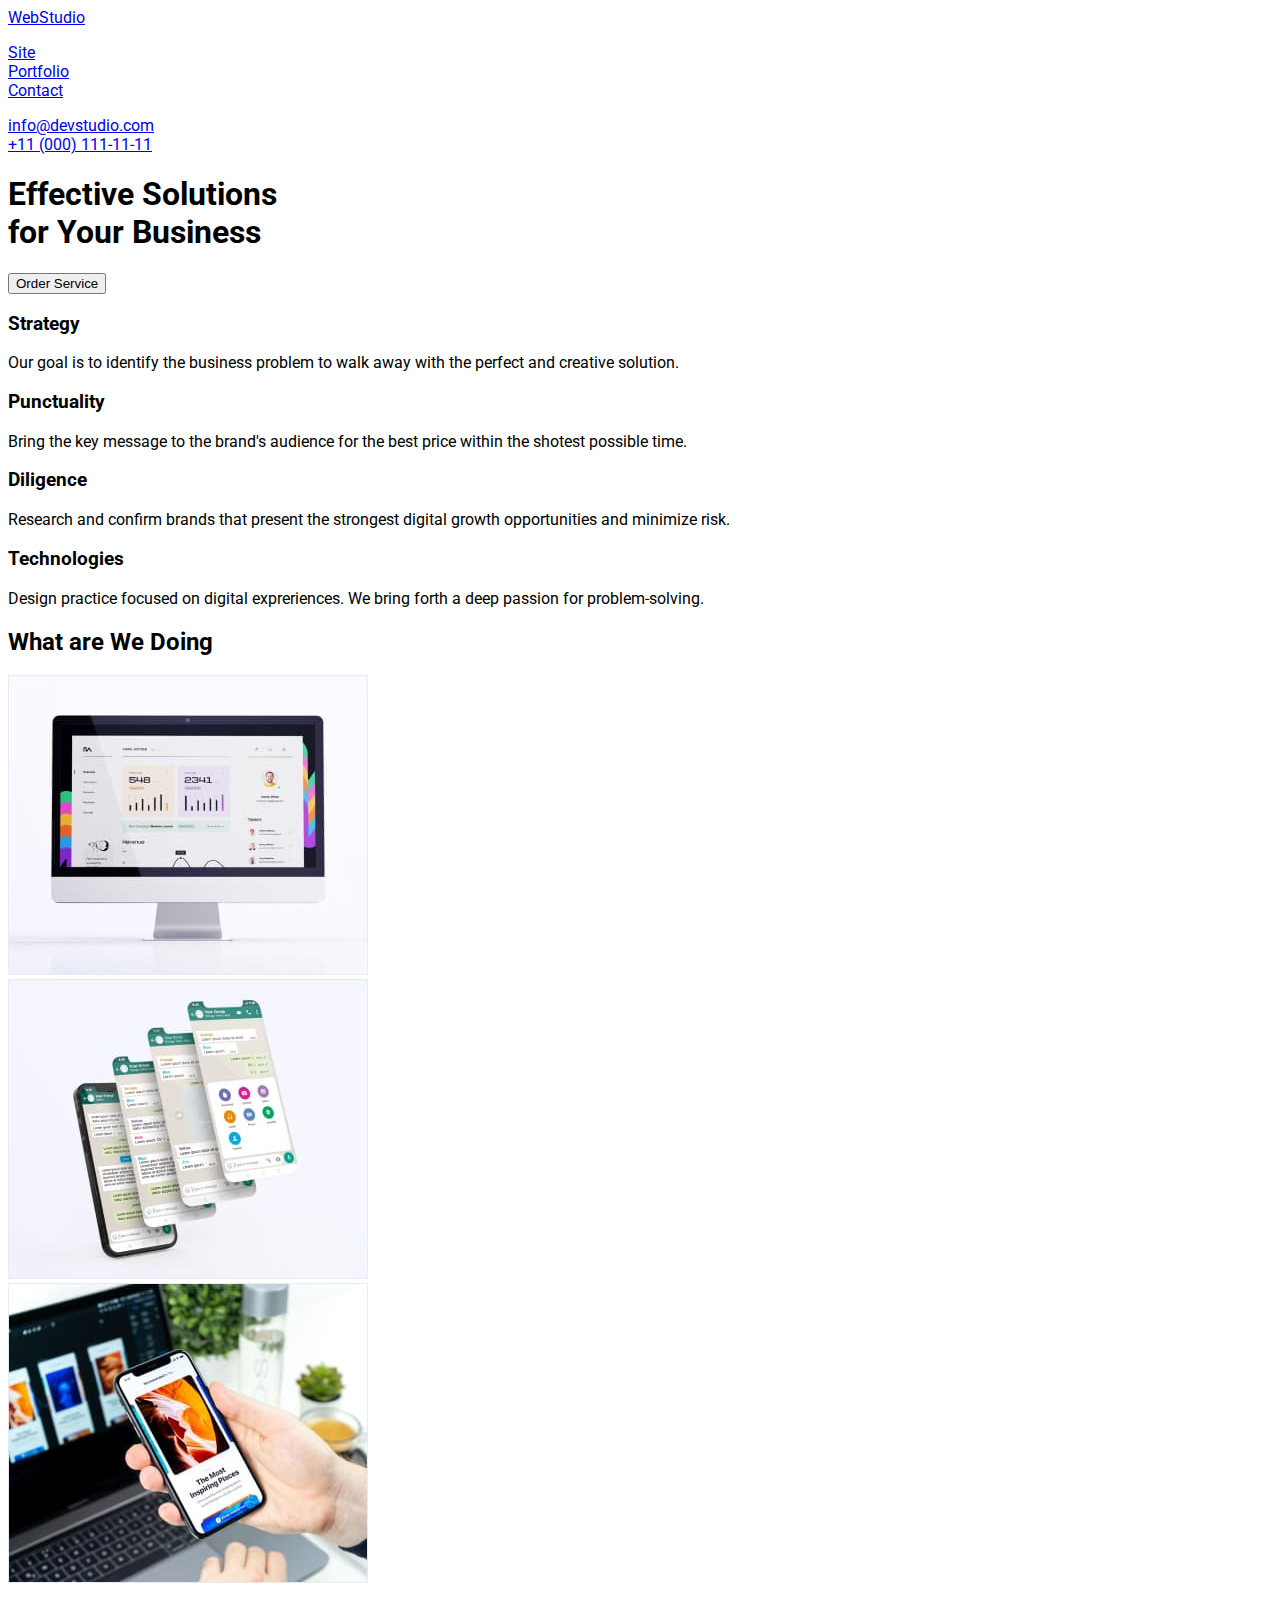
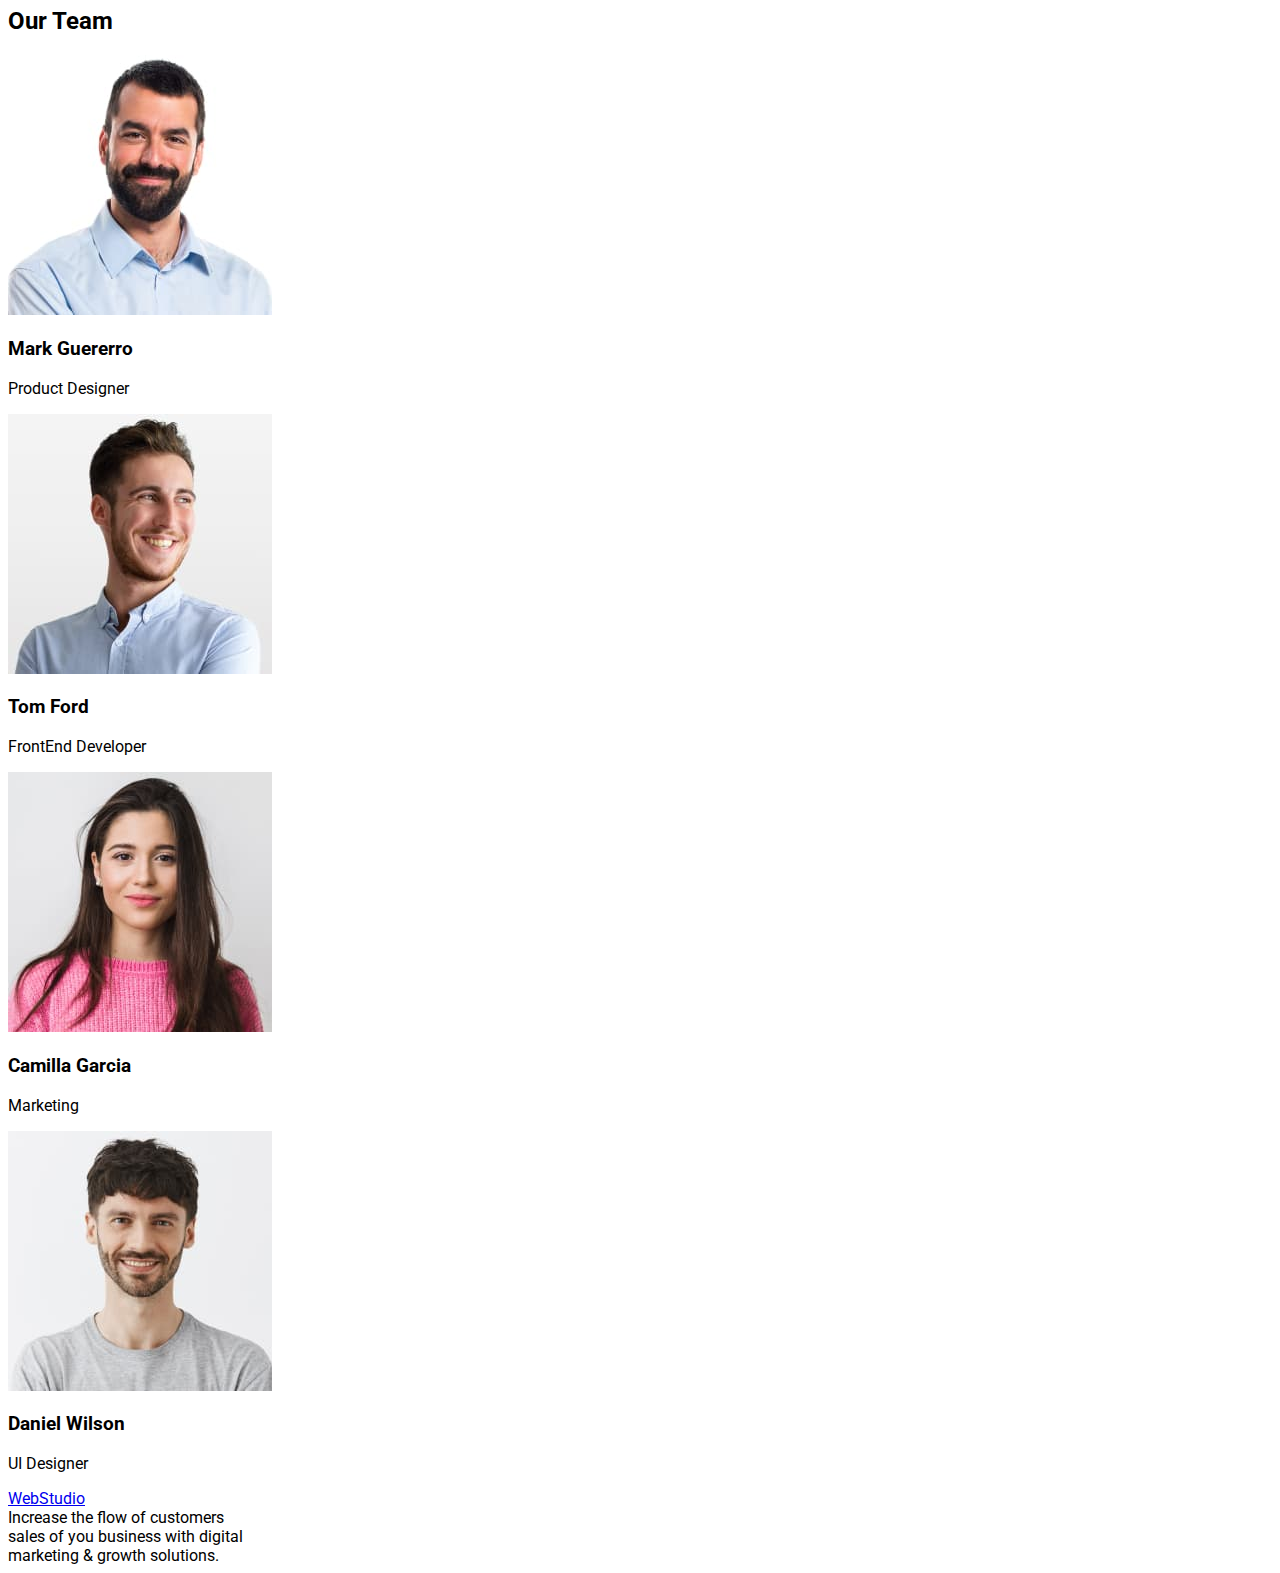
==== index.html @ 0e38221a "update index.html" ====
<!DOCTYPE html>
<html lang="en">
  <head>
    <!-- metadata-->
    <meta charset="UTF-8" />
    <meta http-equiv="X-UA-Compatible" content="IE=edge" />
    <meta name="viewport" content="width=device-width, initial-scale=1.0" />
    <!-- google fonts -->
    <link rel="preconnect" href="https://fonts.googleapis.com" />
    <link rel="preconnect" href="https://fonts.gstatic.com" crossorigin />
    <link
      href="https://fonts.googleapis.com/css2?family=Raleway:wght@800&family=Roboto:wght@400;500;700;900&display=swap"
      rel="stylesheet"
    />
    <!-- styles -->
    <link rel="stylesheet" href="./css/styles.css" />
    <!-- webpage title-->
    <title>WEBSTUDIO</title>
  </head>
  <body>
    <header class="header-elements">
      <!-- Navigation -->
      <nav class="navigation">
        <!-- site logo -->
        <a class="logo" href="/index.html"
          >Web<span class="logo studio">Studio</span>
        </a>
        <ul class="navigation-list">
          <li>
            <a href="/index.html" class="link current">Site</a>
          </li>
          <li>
            <a href="/porfolio.html" class="link">Portfolio</a>
          </li>
          <li>
            <a href="#" class="link">Contact</a>
          </li>
        </ul>
      </nav>
      <!-- Contact List-->
      <ul class="contact-list">
        <li>
          <a href="mailto:info@devstudio.com">info@devstudio.com</a>
        </li>
        <li>
          <a href="tel:+110001111111">+11 (000) 111-11-11</a>
        </li>
      </ul>
    </header>
    <main>
      <!-- Section Main -->
      <section class="section-main">
        <h1 class="main-title">
          <a class="main-text"> Effective Solutions <br />for Your Business </a>
        </h1>
        <button class="buttion-section-main-title" type="button">
          Order Service
        </button>
      </section>
      <!-- Section Features -->
      <section class="section-features">
        <ul class="features-list">
          <li>
            <h3 class="features-title">Strategy</h3>
            <p class="features-text">
              Our goal is to identify the business problem to walk away with the
              perfect and creative solution.
            </p>
          </li>
          <li>
            <h3 class="features-title">Punctuality</h3>
            <p class="features-text">
              Bring the key message to the brand's audience for the best price
              within the shotest possible time.
            </p>
          </li>
          <li>
            <h3 class="features-title">Diligence</h3>
            <p class="features-text">
              Research and confirm brands that present the strongest digital
              growth opportunities and minimize risk.
            </p>
          </li>
          <li>
            <h3 class="features-title">Technologies</h3>
            <p class="features-text">
              Design practice focused on digital expreriences. We bring forth a
              deep passion for problem-solving.
            </p>
          </li>
        </ul>
      </section>
      <!-- Section Gallery -->
      <section class="section-gallery">
        <h2 class="gallery-title">What are We Doing</h2>
        <ul class="gallery-list">
          <li class="gallery-item">
            <img
              class="gallery-image"
              src="./images/img1.jpg"
              alt="desktop monitor with graphs and images"
              width="360"
              height="300"
            />
          </li>
          <li class="gallery-item">
            <img
              class="gallery-image"
              src="./images/img2.jpg"
              alt="mobile screen with different screen display"
              width="360"
              height="300"
            />
          </li>
          <li class="gallery-item">
            <img
              class="gallery-image"
              src="./images/img3.jpg"
              alt="viewing mobile phone wih laptop on background"
              width="360"
              height="300"
            />
          </li>
        </ul>
      </section>
      <!-- Section Team -->
      <section class="section-team">
        <h2 class="team-title">Our Team</h2>
        <ul class="team-list">
          <li class="team-item">
            <img
              class="team-image"
              src="./images/team_members/product-designer.jpg"
              alt="Photo of Product Designer"
              width="264"
              height="260"
            />
            <h3 class="team-name">Mark Guererro</h3>
            <p class="team-title">Product Designer</p>
          </li>
          <li class="team-item">
            <img
              src="./images/team_members/frontend-developer.jpg"
              alt="Photo of Frontend Developer"
              width="264"
              height="260"
            />
            <h3 class="team-name">Tom Ford</h3>
            <p class="team-title">FrontEnd Developer</p>
          </li>
          <li class="team-item">
            <img
              src="./images/team_members/marketing.jpg"
              alt="Photo of Marketing"
              width="264"
              height="260"
            />
            <h3 class="team-name">Camilla Garcia</h3>
            <p class="team-title">Marketing</p>
          </li>
          <li class="team-item">
            <img
              src="./images/team_members/ui-designer.jpg"
              alt="Photo of UI Designer"
              width="264"
              height="260"
            />
            <h3 class="team-name">Daniel Wilson</h3>
            <p class="team-title">UI Designer</p>
          </li>
        </ul>
      </section>
    </main>
    <footer class="main-footer">
      <!-- site logo -->
      <a class="main-nav-logo-link" href="./index.html">
        <span class="web-color">Web</span>Studio
      </a>
      <!-- Section Footer Message -->
      <section class="section-footer">
        <a class="footer-text">
          Increase the flow of customers <br />
          sales of you business with digital <br />
          marketing & growth solutions.
        </a>
      </section>
    </footer>
  </body>
</html>
---- css/styles.css ----
body {
  font-family: "Raleway", sans-serif;
  font-family: "Roboto", sans-serif;
}

.navigation-list,
.contact-list,
.features-list,
.gallery-list,
.team-list {
  margin-left: 0;
  padding-left: 0;
  list-style: none;
}
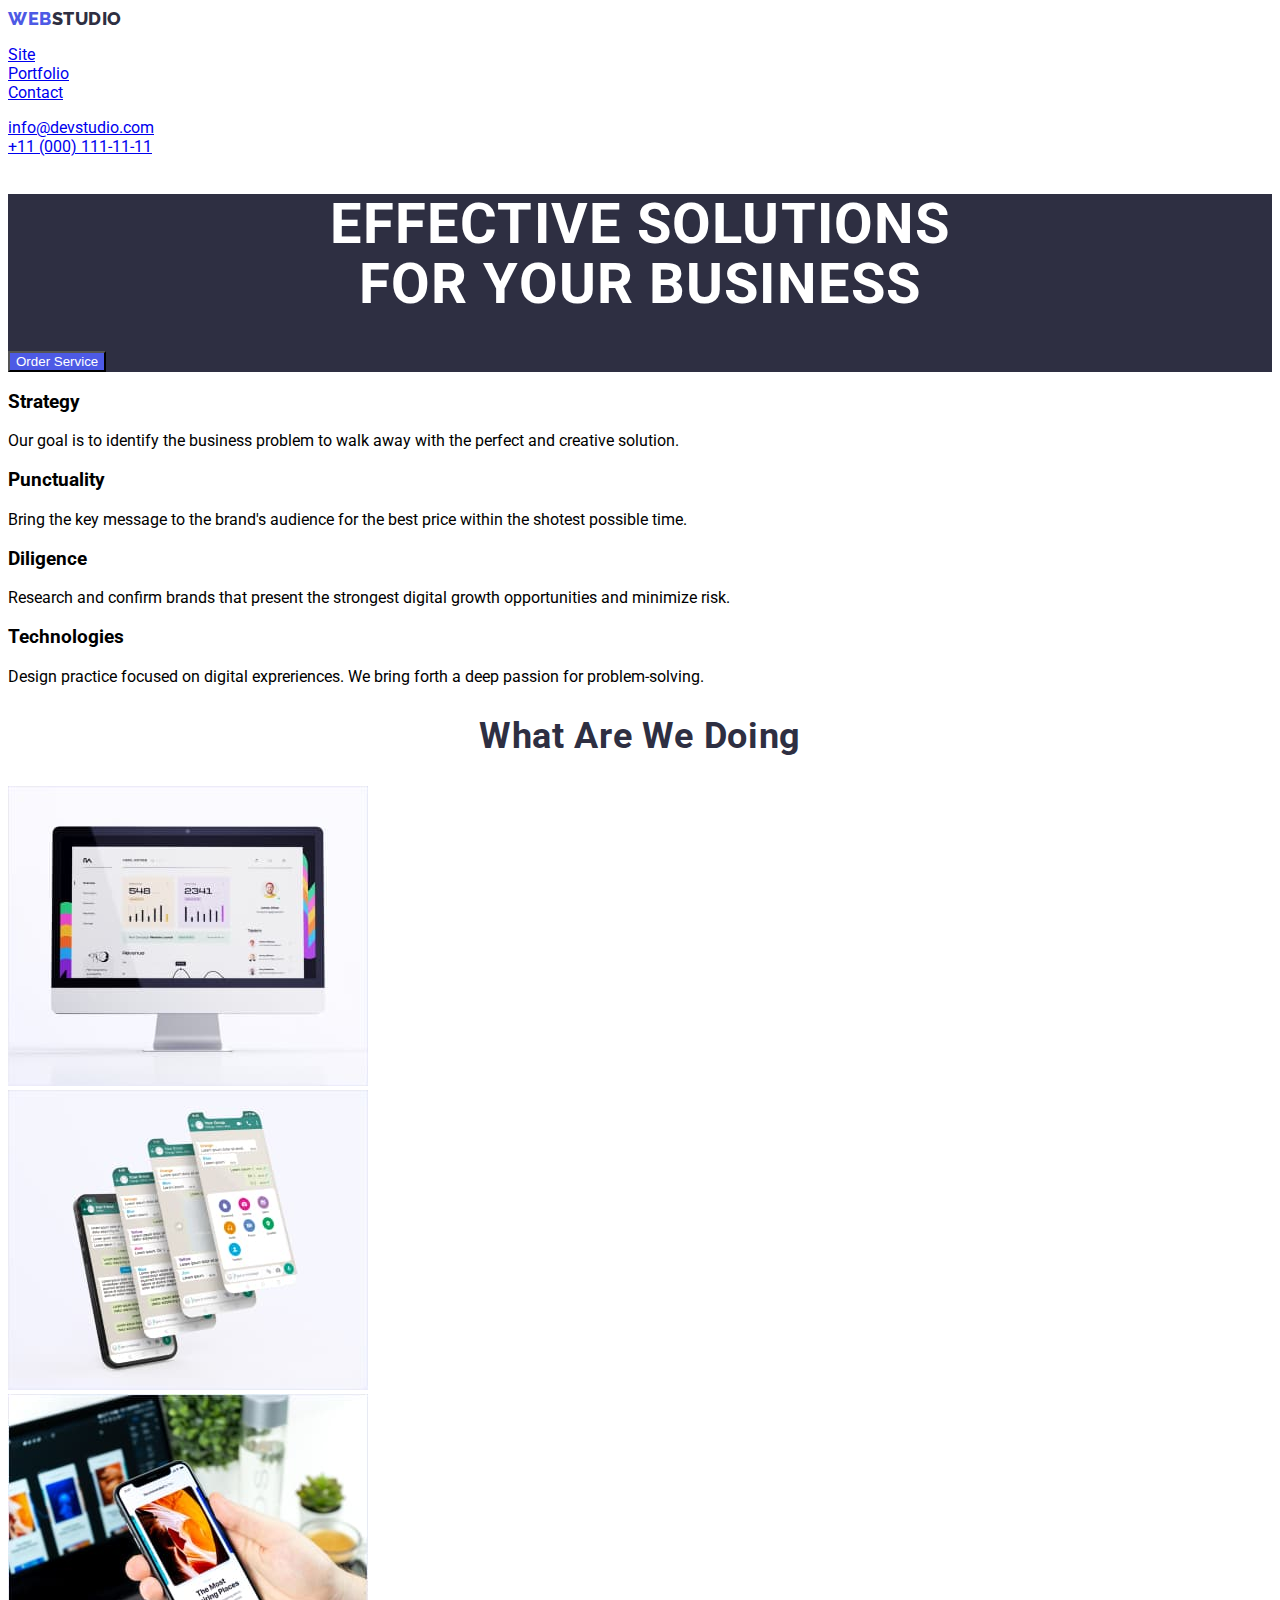
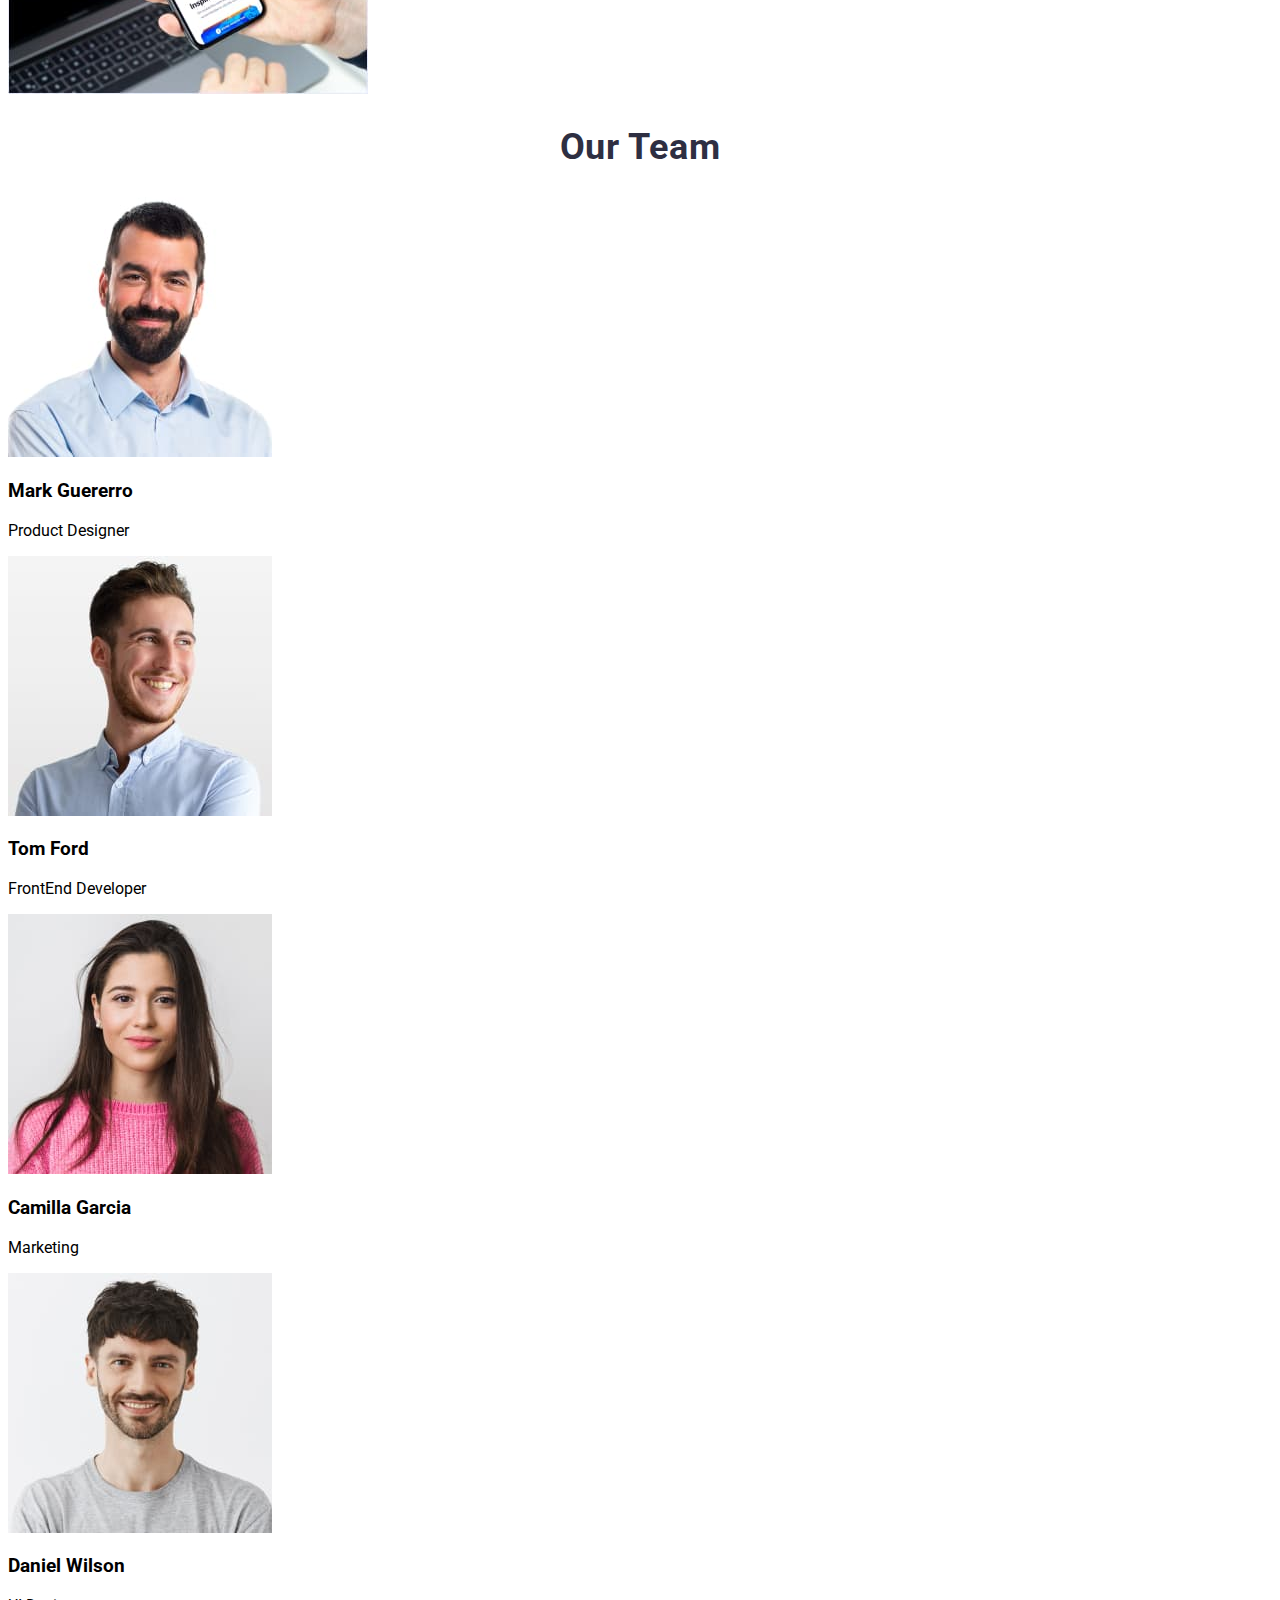
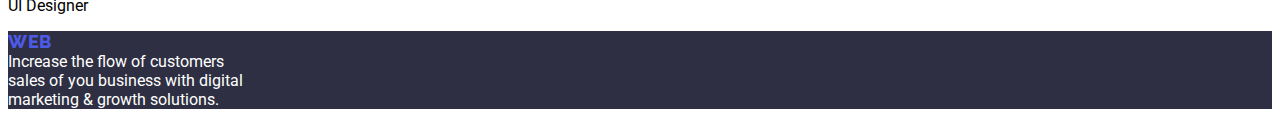
==== commit 523d47c9: "Update CSS/Index" ====
--- a/index.html
+++ b/index.html
@@ -22,9 +22,7 @@
       <!-- Navigation -->
       <nav class="navigation">
         <!-- site logo -->
-        <a class="logo" href="/index.html"
-          >Web<span class="logo studio">Studio</span>
-        </a>
+        <a class="logo">Web<span id="studio">Studio</span> </a>
         <ul class="navigation-list">
           <li>
             <a href="/index.html" class="link current">Site</a>
@@ -53,9 +51,7 @@
         <h1 class="main-title">
           <a class="main-text"> Effective Solutions <br />for Your Business </a>
         </h1>
-        <button class="buttion-section-main-title" type="button">
-          Order Service
-        </button>
+        <button class="button-main" type="button">Order Service</button>
       </section>
       <!-- Section Features -->
       <section class="section-features">
@@ -173,9 +169,7 @@
     </main>
     <footer class="main-footer">
       <!-- site logo -->
-      <a class="main-nav-logo-link" href="./index.html">
-        <span class="web-color">Web</span>Studio
-      </a>
+      <a class="logo">Web<span id="studio">Studio</span> </a>
       <!-- Section Footer Message -->
       <section class="section-footer">
         <a class="footer-text">
--- a/css/styles.css
+++ b/css/styles.css
@@ -1,3 +1,11 @@
+:root {
+  --NAVY-BLUE: #2e2f42;
+  --WHITE: #fff;
+  --CORNFLOWER: #e7e9fc;
+  --IRIS: #4d5ae5;
+  --dark-bg: var(--NAVY-BLUE);
+}
+
 body {
   font-family: "Raleway", sans-serif;
   font-family: "Roboto", sans-serif;
@@ -12,3 +20,59 @@
   padding-left: 0;
   list-style: none;
 }
+
+.logo {
+  color: var(--IRIS);
+  font-family: Raleway;
+  font-size: 18px;
+  font-style: normal;
+  font-weight: 800;
+  line-height: 21px; /* 116.667% */
+  letter-spacing: 0.54px;
+  text-transform: uppercase;
+}
+
+#studio {
+  color: var(--NAVY-BLUE);
+}
+
+.section-main {
+  background-color: var(--dark-bg);
+  color: var(--WHITE);
+  text-transform: uppercase;
+}
+
+.main-title {
+  text-align: center;
+  font-family: Roboto;
+  font-size: 56px;
+  font-style: normal;
+  font-weight: 700;
+  line-height: 60px;
+  letter-spacing: 1.12px;
+}
+
+.button-main {
+  background-color: var(--IRIS);
+  color: var(--WHITE);
+}
+
+h2 {
+  color: var(--NAVY-BLUE, #2e2f42);
+  text-align: center;
+
+  font-family: Roboto;
+  font-size: 36px;
+  font-style: normal;
+  font-weight: 700;
+  line-height: 40px; /* 111.111% */
+  letter-spacing: 0.72px;
+  text-transform: capitalize;
+}
+
+.main-footer {
+  background-color: var(--NAVY-BLUE);
+}
+.section-footer a {
+  color: var(--WHITE);
+}
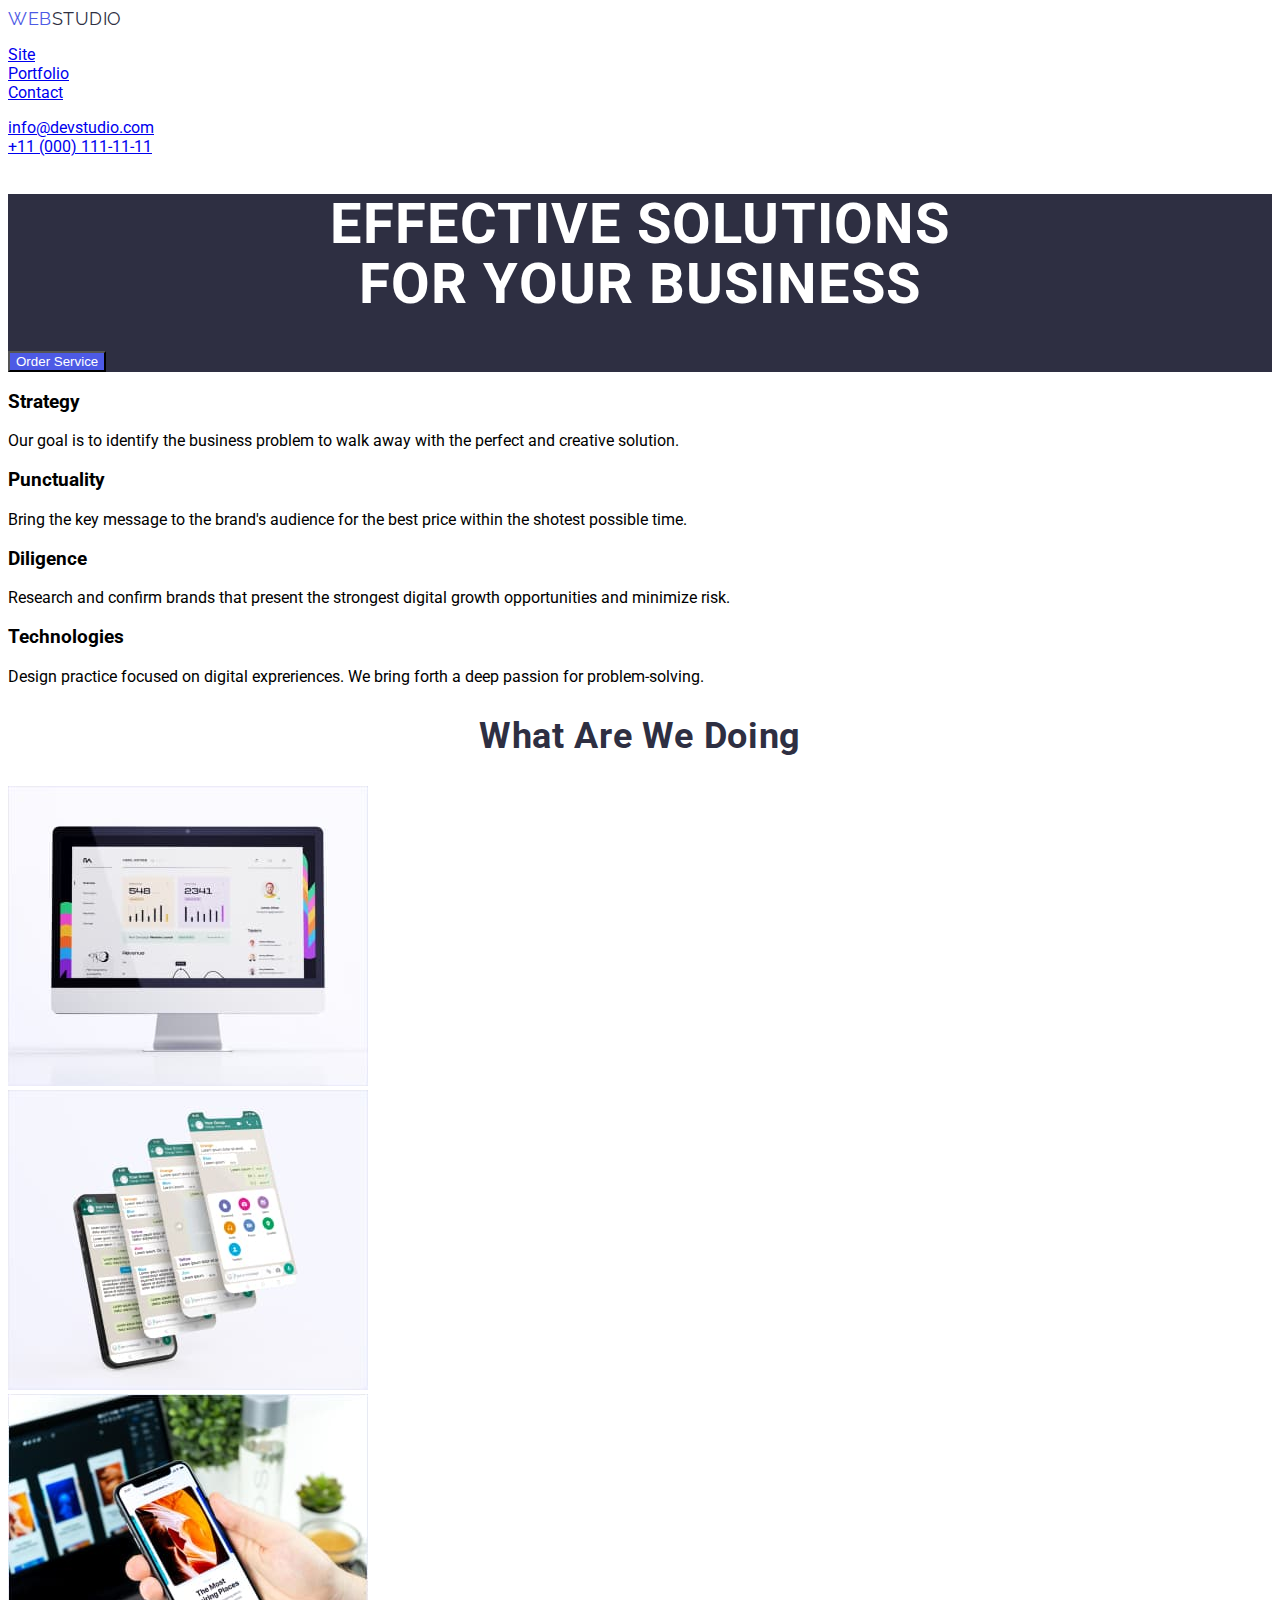
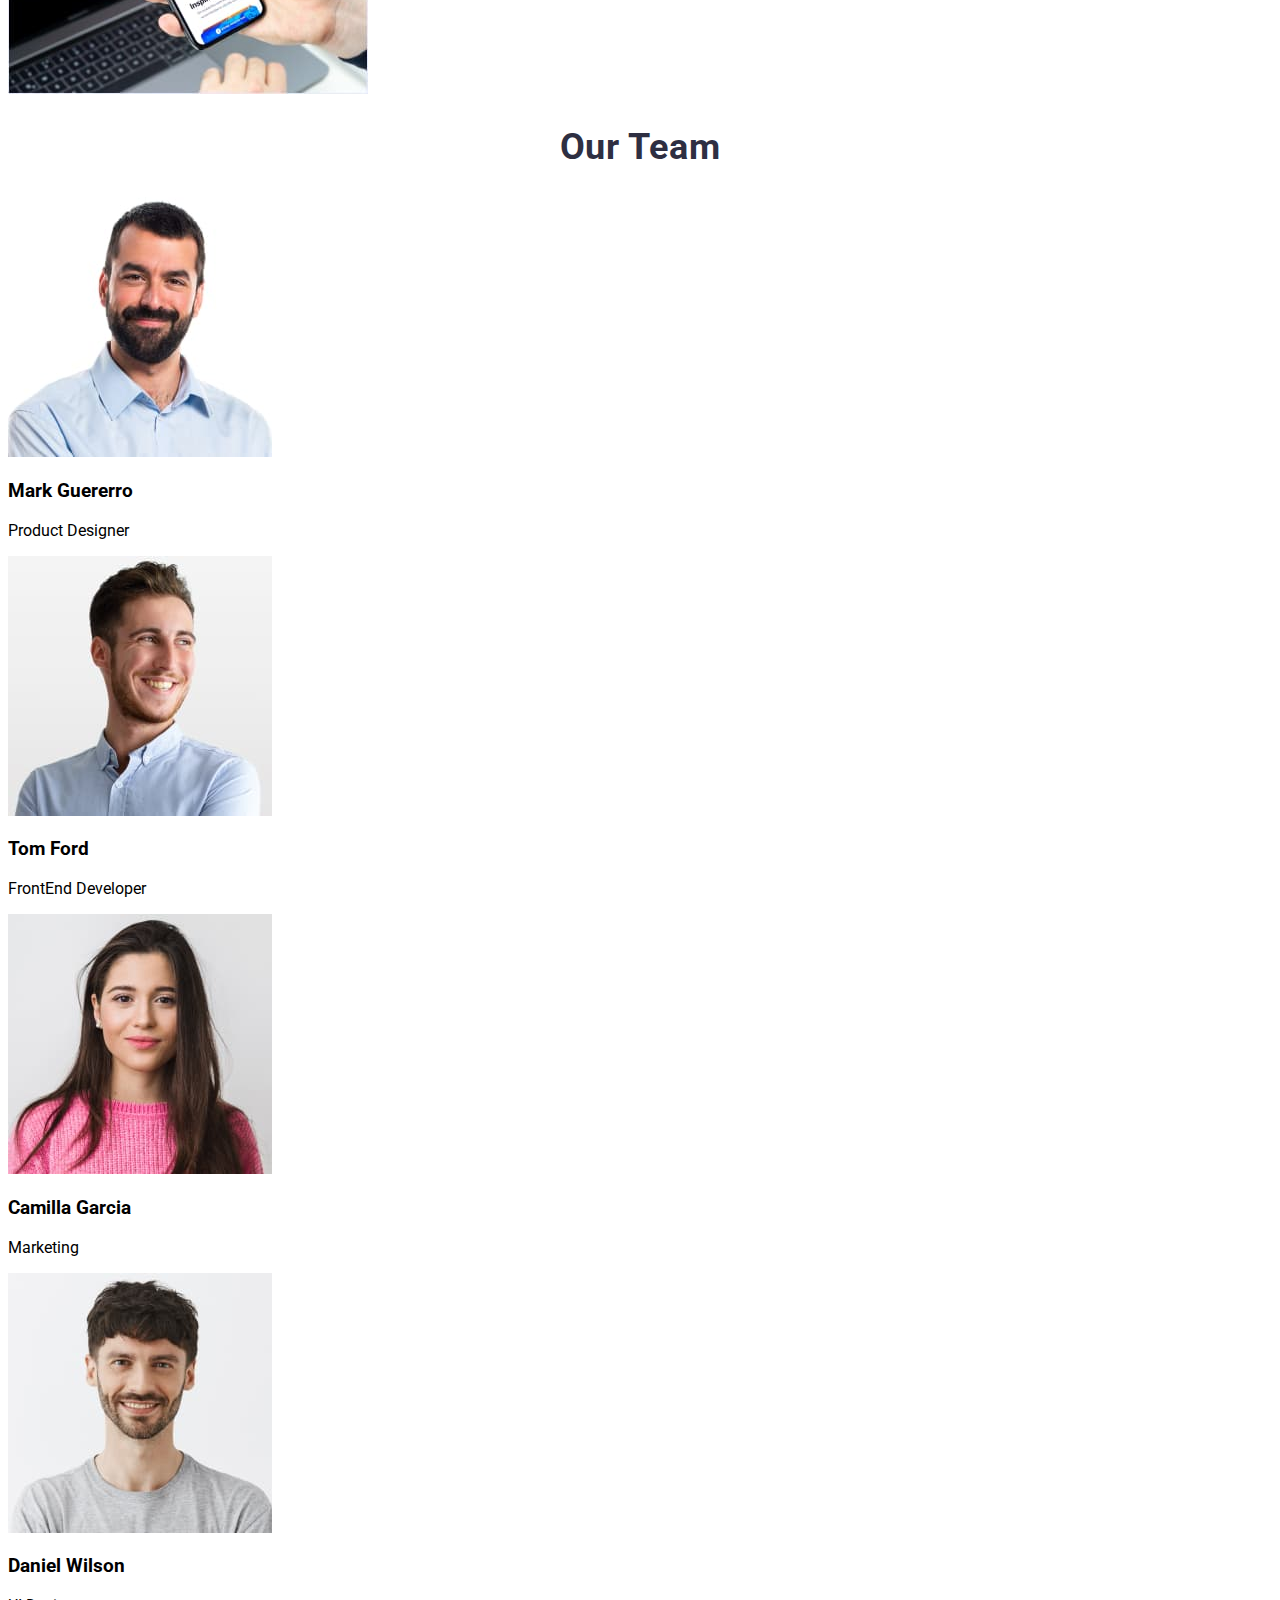
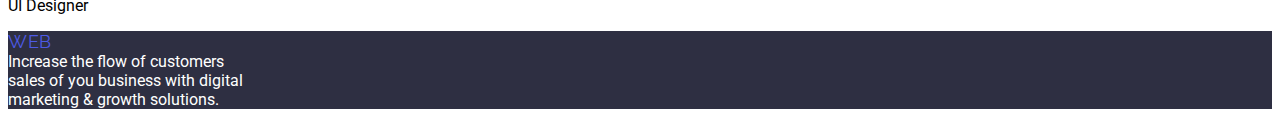
==== commit 96b8e22d: "update files" ====
--- a/index.html
+++ b/index.html
@@ -22,13 +22,15 @@
       <!-- Navigation -->
       <nav class="navigation">
         <!-- site logo -->
-        <a class="logo">Web<span id="studio">Studio</span> </a>
+        <a class="logo" href="./index.html"
+          >Web<span id="studio">Studio</span>
+        </a>
         <ul class="navigation-list">
           <li>
-            <a href="/index.html" class="link current">Site</a>
+            <a href="./index.html" class="link current">Site</a>
           </li>
           <li>
-            <a href="/porfolio.html" class="link">Portfolio</a>
+            <a href="./porfolio.html" class="link">Portfolio</a>
           </li>
           <li>
             <a href="#" class="link">Contact</a>
@@ -132,7 +134,7 @@
               height="260"
             />
             <h3 class="team-name">Mark Guererro</h3>
-            <p class="team-title">Product Designer</p>
+            <p class="team-designation">Product Designer</p>
           </li>
           <li class="team-item">
             <img
@@ -142,7 +144,7 @@
               height="260"
             />
             <h3 class="team-name">Tom Ford</h3>
-            <p class="team-title">FrontEnd Developer</p>
+            <p class="team-designation">FrontEnd Developer</p>
           </li>
           <li class="team-item">
             <img
@@ -152,7 +154,7 @@
               height="260"
             />
             <h3 class="team-name">Camilla Garcia</h3>
-            <p class="team-title">Marketing</p>
+            <p class="team-designation">Marketing</p>
           </li>
           <li class="team-item">
             <img
@@ -162,14 +164,16 @@
               height="260"
             />
             <h3 class="team-name">Daniel Wilson</h3>
-            <p class="team-title">UI Designer</p>
+            <p class="team-designation">UI Designer</p>
           </li>
         </ul>
       </section>
     </main>
     <footer class="main-footer">
       <!-- site logo -->
-      <a class="logo">Web<span id="studio">Studio</span> </a>
+      <a class="logo" href="./index.html"
+        >Web<span id="studio">Studio</span>
+      </a>
       <!-- Section Footer Message -->
       <section class="section-footer">
         <a class="footer-text">
--- a/css/styles.css
+++ b/css/styles.css
@@ -25,11 +25,10 @@
   color: var(--IRIS);
   font-family: Raleway;
   font-size: 18px;
-  font-style: normal;
-  font-weight: 800;
-  line-height: 21px; /* 116.667% */
   letter-spacing: 0.54px;
   text-transform: uppercase;
+  cursor: pointer;
+  text-decoration: none;
 }
 
 #studio {
@@ -46,8 +45,6 @@
   text-align: center;
   font-family: Roboto;
   font-size: 56px;
-  font-style: normal;
-  font-weight: 700;
   line-height: 60px;
   letter-spacing: 1.12px;
 }
@@ -57,17 +54,23 @@
   color: var(--WHITE);
 }
 
-h2 {
+.gallery-title,
+.team-title {
   color: var(--NAVY-BLUE, #2e2f42);
   text-align: center;
 
   font-family: Roboto;
   font-size: 36px;
   font-style: normal;
-  font-weight: 700;
   line-height: 40px; /* 111.111% */
   letter-spacing: 0.72px;
   text-transform: capitalize;
+}
+
+.project-image {
+  width: 360px;
+  height: 300px;
+  flex-shrink: 0;
 }
 
 .main-footer {
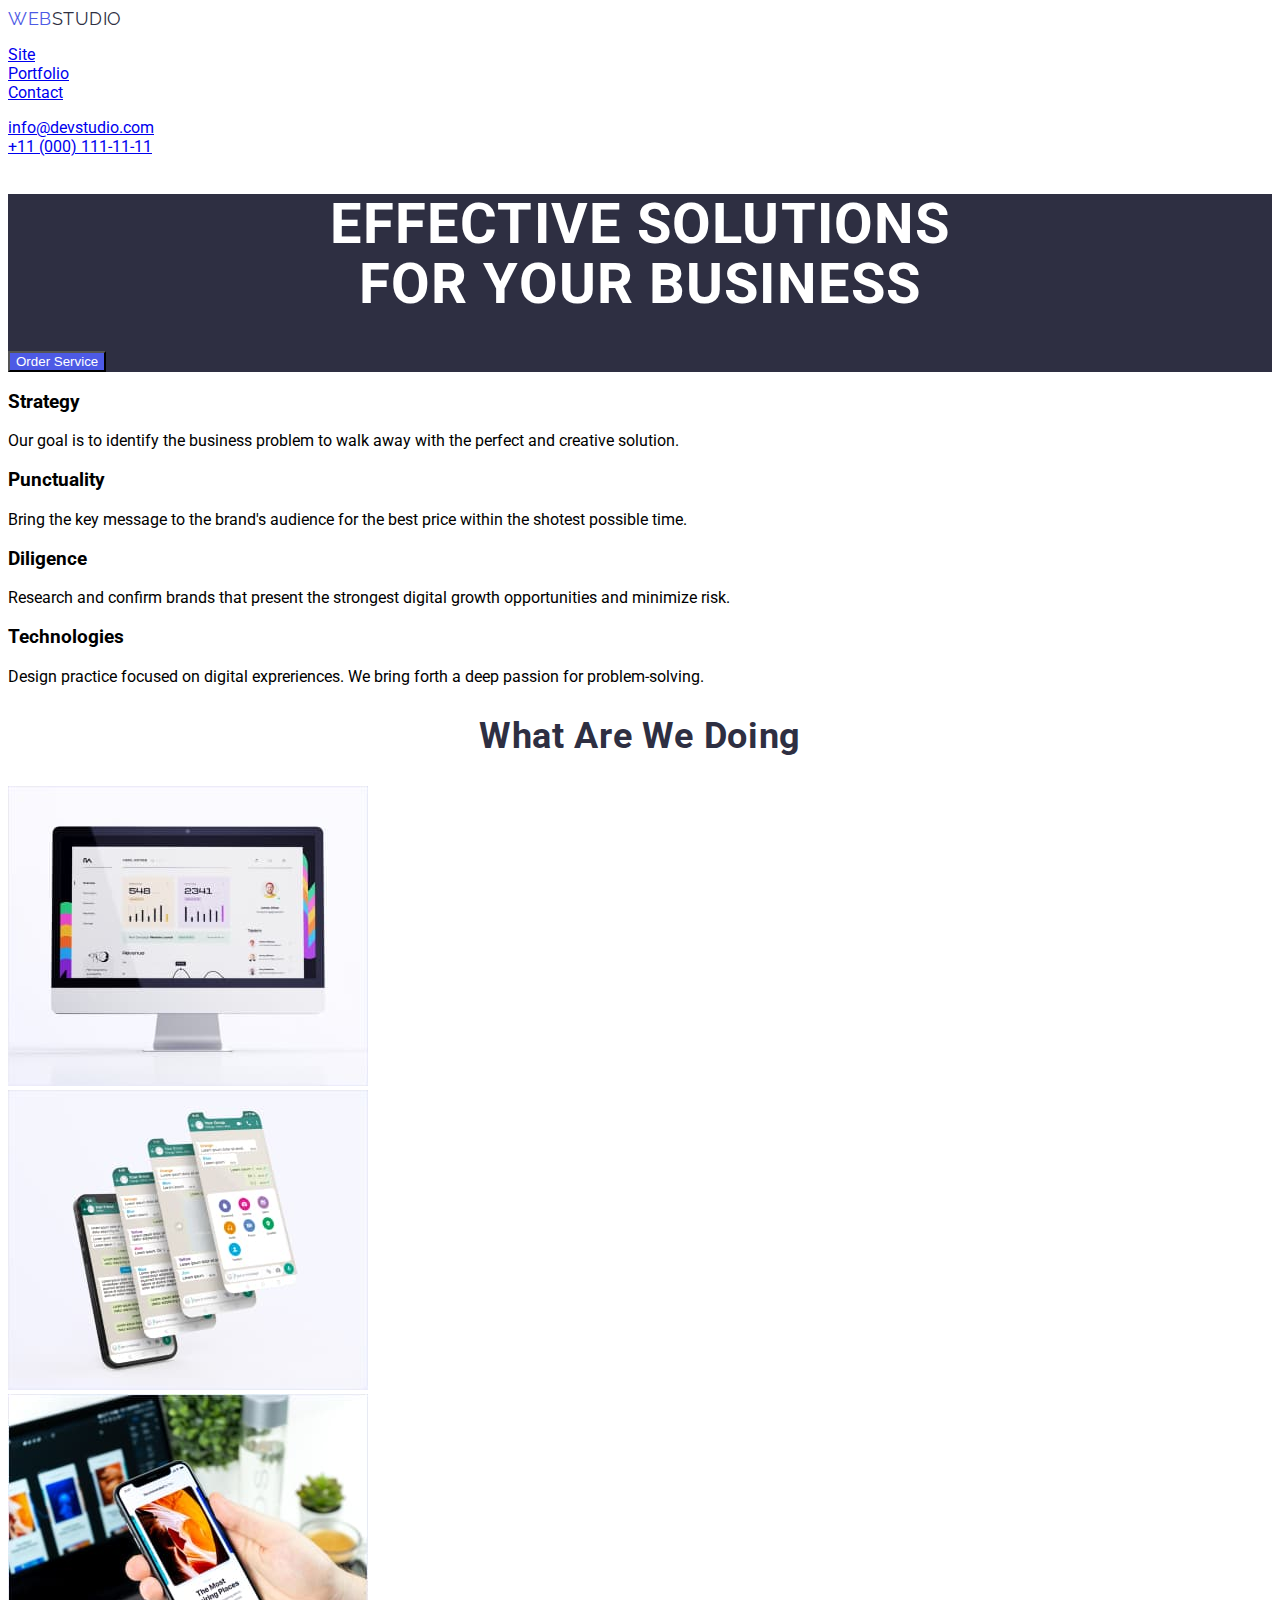
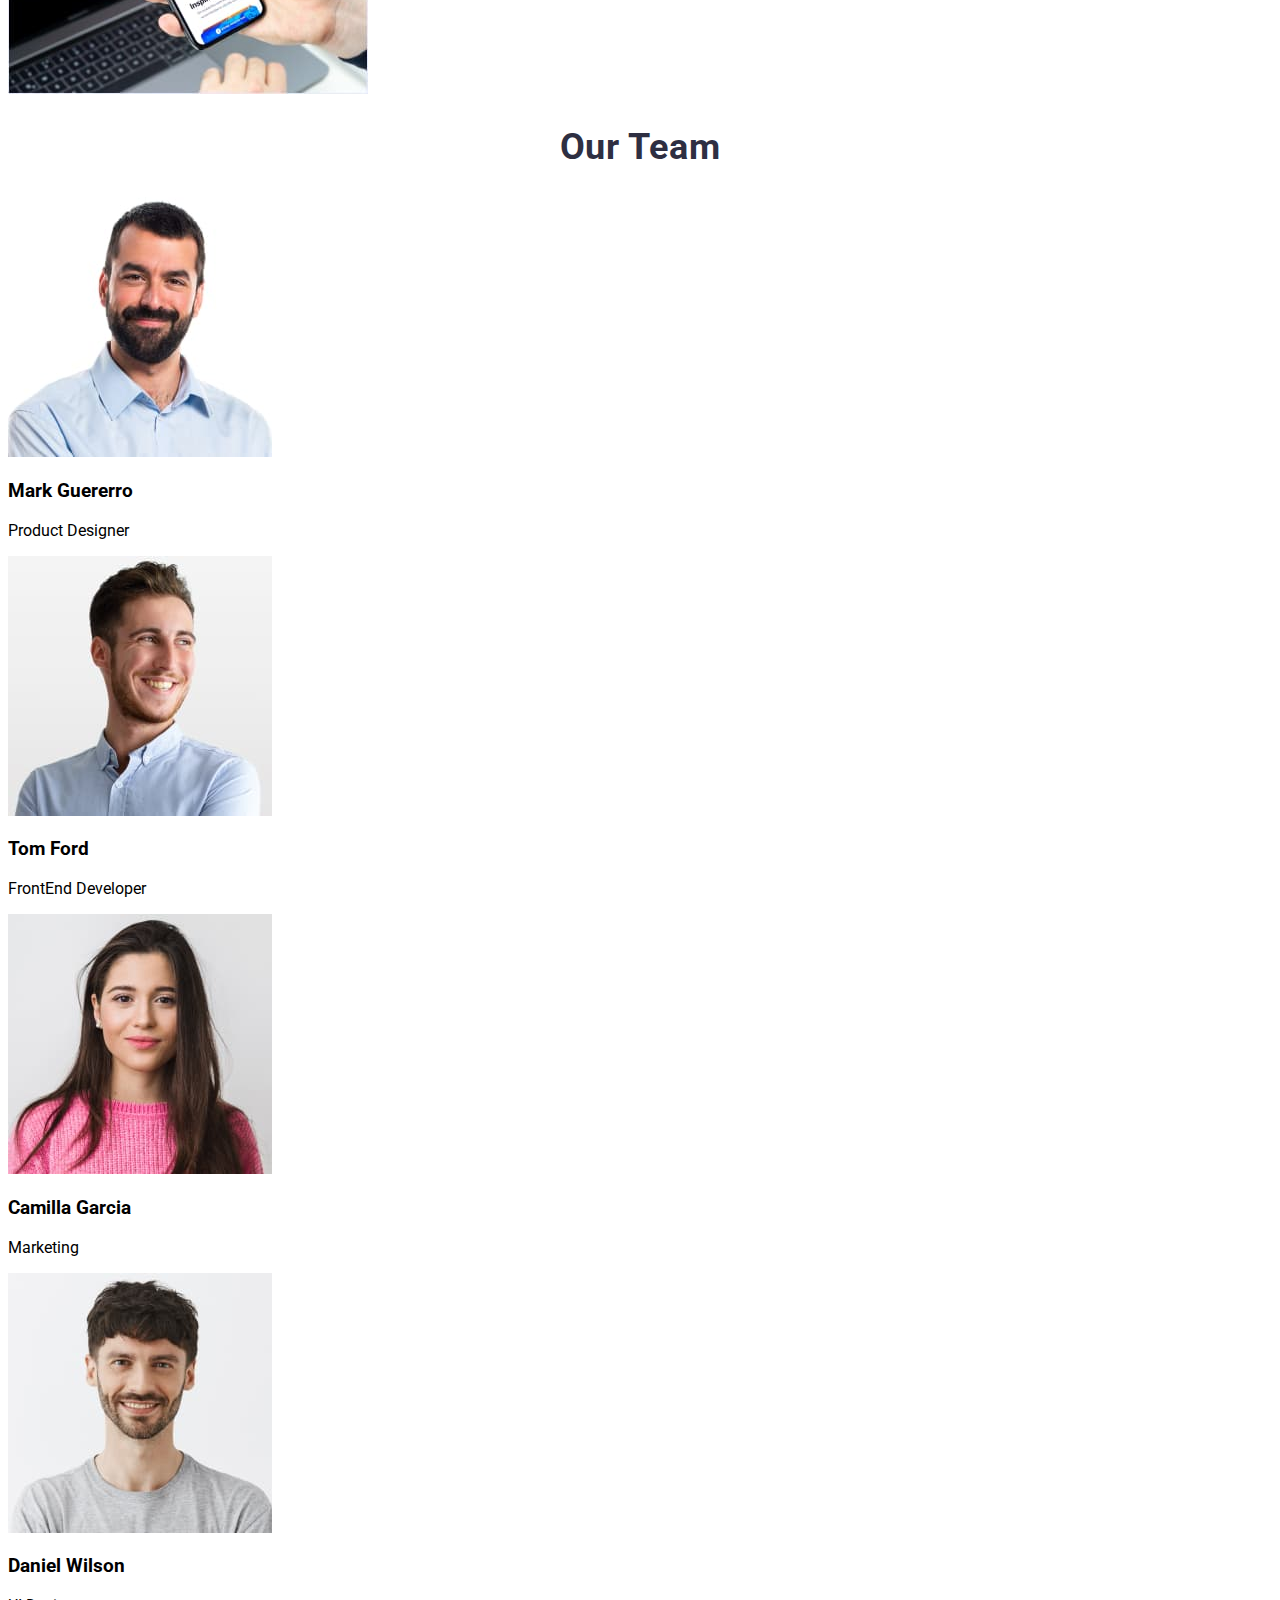
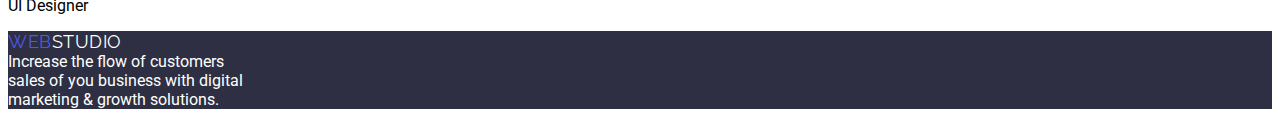
==== commit f2ff887a: "update files" ====
--- a/index.html
+++ b/index.html
@@ -171,8 +171,8 @@
     </main>
     <footer class="main-footer">
       <!-- site logo -->
-      <a class="logo" href="./index.html"
-        >Web<span id="studio">Studio</span>
+      <a class="logo-footer" href="./index.html"
+        >Web<span id="studio-footer">Studio</span>
       </a>
       <!-- Section Footer Message -->
       <section class="section-footer">
--- a/css/styles.css
+++ b/css/styles.css
@@ -3,6 +3,9 @@
   --WHITE: #fff;
   --CORNFLOWER: #e7e9fc;
   --IRIS: #4d5ae5;
+  --CLOUD: #f4f4fd;
+  --OCEAN: #404bbf;
+  --SLATE: #434455;
   --dark-bg: var(--NAVY-BLUE);
 }
 
@@ -15,13 +18,16 @@
 .contact-list,
 .features-list,
 .gallery-list,
-.team-list {
+.team-list,
+.filter-list,
+.project-list {
   margin-left: 0;
   padding-left: 0;
   list-style: none;
 }
 
-.logo {
+.logo,
+.logo-footer {
   color: var(--IRIS);
   font-family: Raleway;
   font-size: 18px;
@@ -33,6 +39,10 @@
 
 #studio {
   color: var(--NAVY-BLUE);
+}
+
+#studio-footer {
+  color: var(--WHITE);
 }
 
 .section-main {
@@ -67,10 +77,59 @@
   text-transform: capitalize;
 }
 
+.filter-list > button {
+  /* layout */
+  display: flex;
+  padding: 12px 24px;
+  justify-content: center;
+  align-items: center;
+  /* style */
+  border-radius: 4px;
+  border: 1px solid var(--CORNFLOWER, #e7e9fc);
+  background: var(--CLOUD, #f4f4fd);
+}
+
+.filter-list button:hover,
+.filter-list button:active,
+.filter-list button:focus {
+  /* layout */
+  align-items: flex-start;
+  /*style*/
+  border-radius: 4px;
+  background: var(--OCEAN, #404bbf);
+  color: var(--WHITE);
+}
+
+.project.list > li.project {
+  width: 360px;
+  height: 420px;
+  box-sizing: border-box;
+  list-style: none;
+
+  border: 1px solid var(--CORNFLOWER, #e7e9fc);
+  background: var(--WHITE, #fff);
+}
+
 .project-image {
   width: 360px;
   height: 300px;
   flex-shrink: 0;
+}
+
+.project-name {
+  color: var(--NAVY-BLUE, #2e2f42);
+  font-size: 20px;
+  font-weight: 500;
+  letter-spacing: 0.4px;
+}
+
+.project-type {
+  color: var(--SLATE, #434455);
+  /* Body */
+  font-size: 16px;
+  font-weight: 400;
+  line-height: 24px; /* 150% */
+  letter-spacing: 0.32px;
 }
 
 .main-footer {
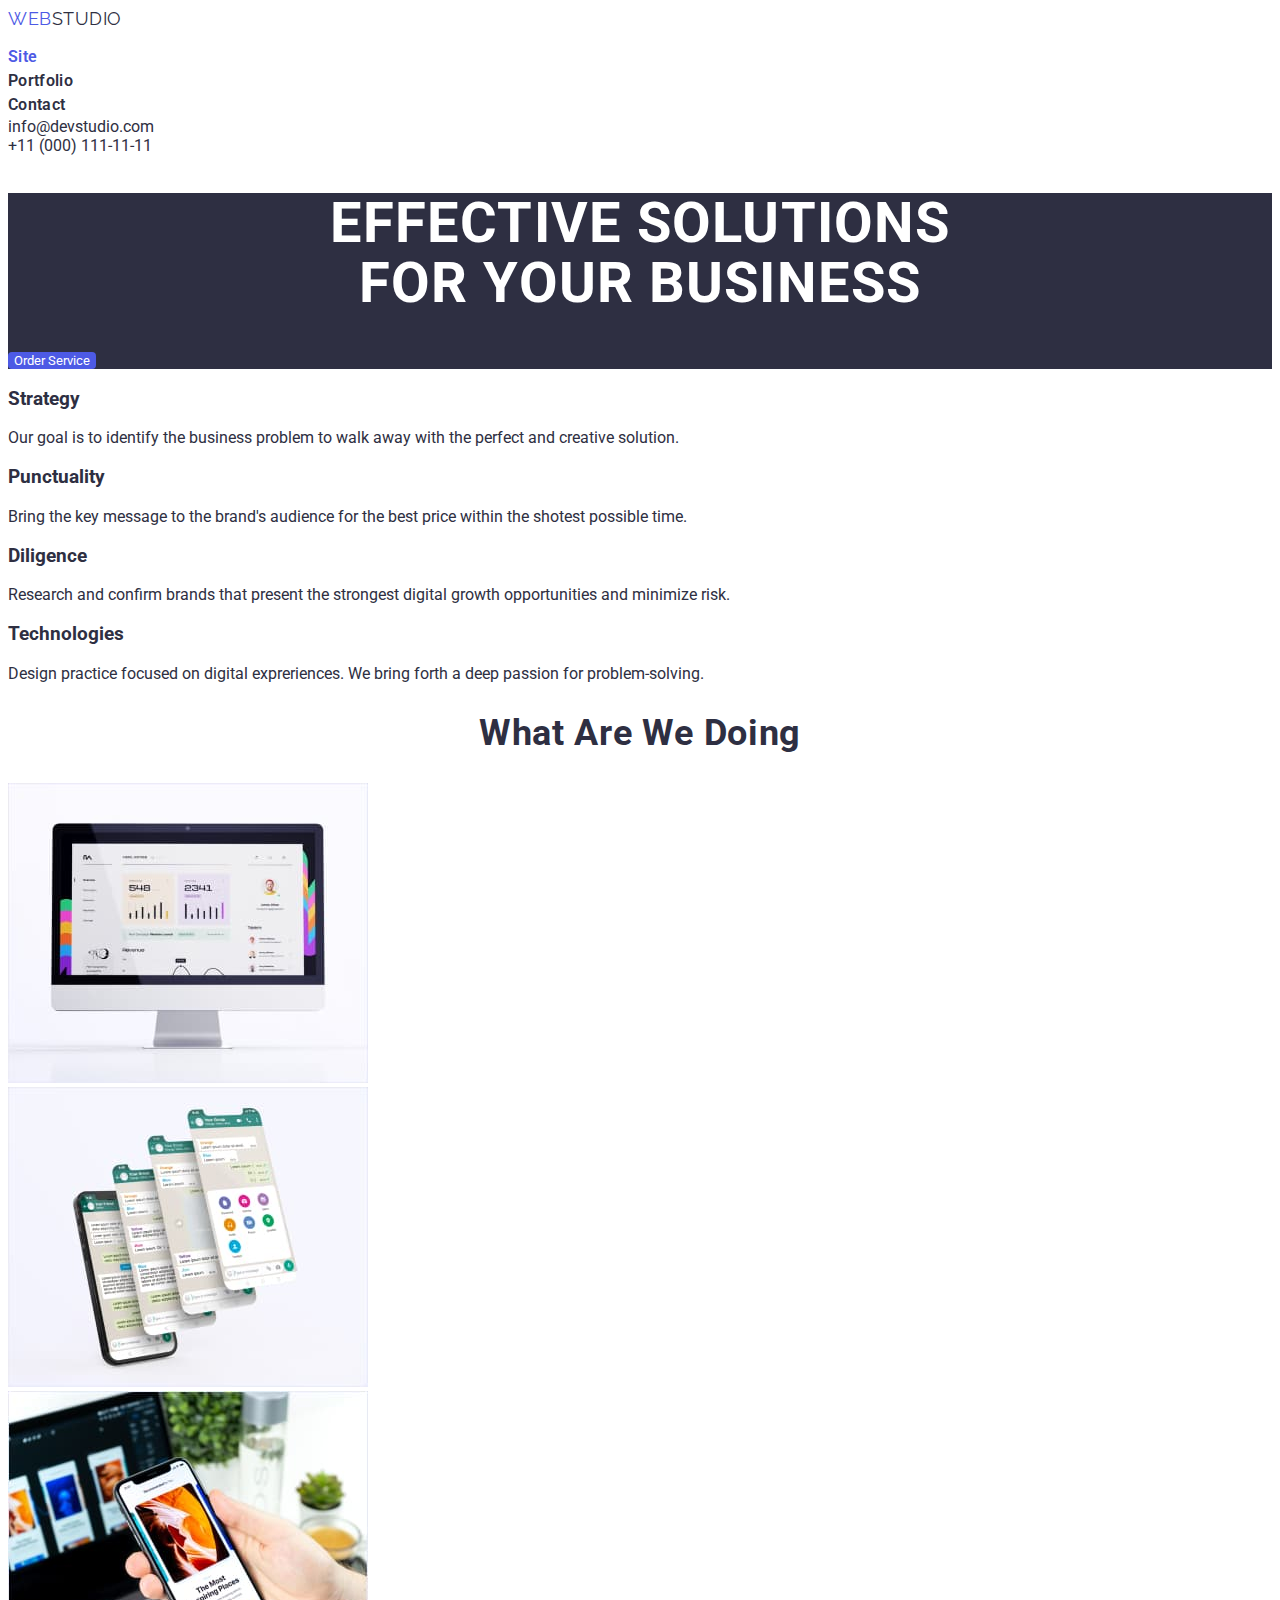
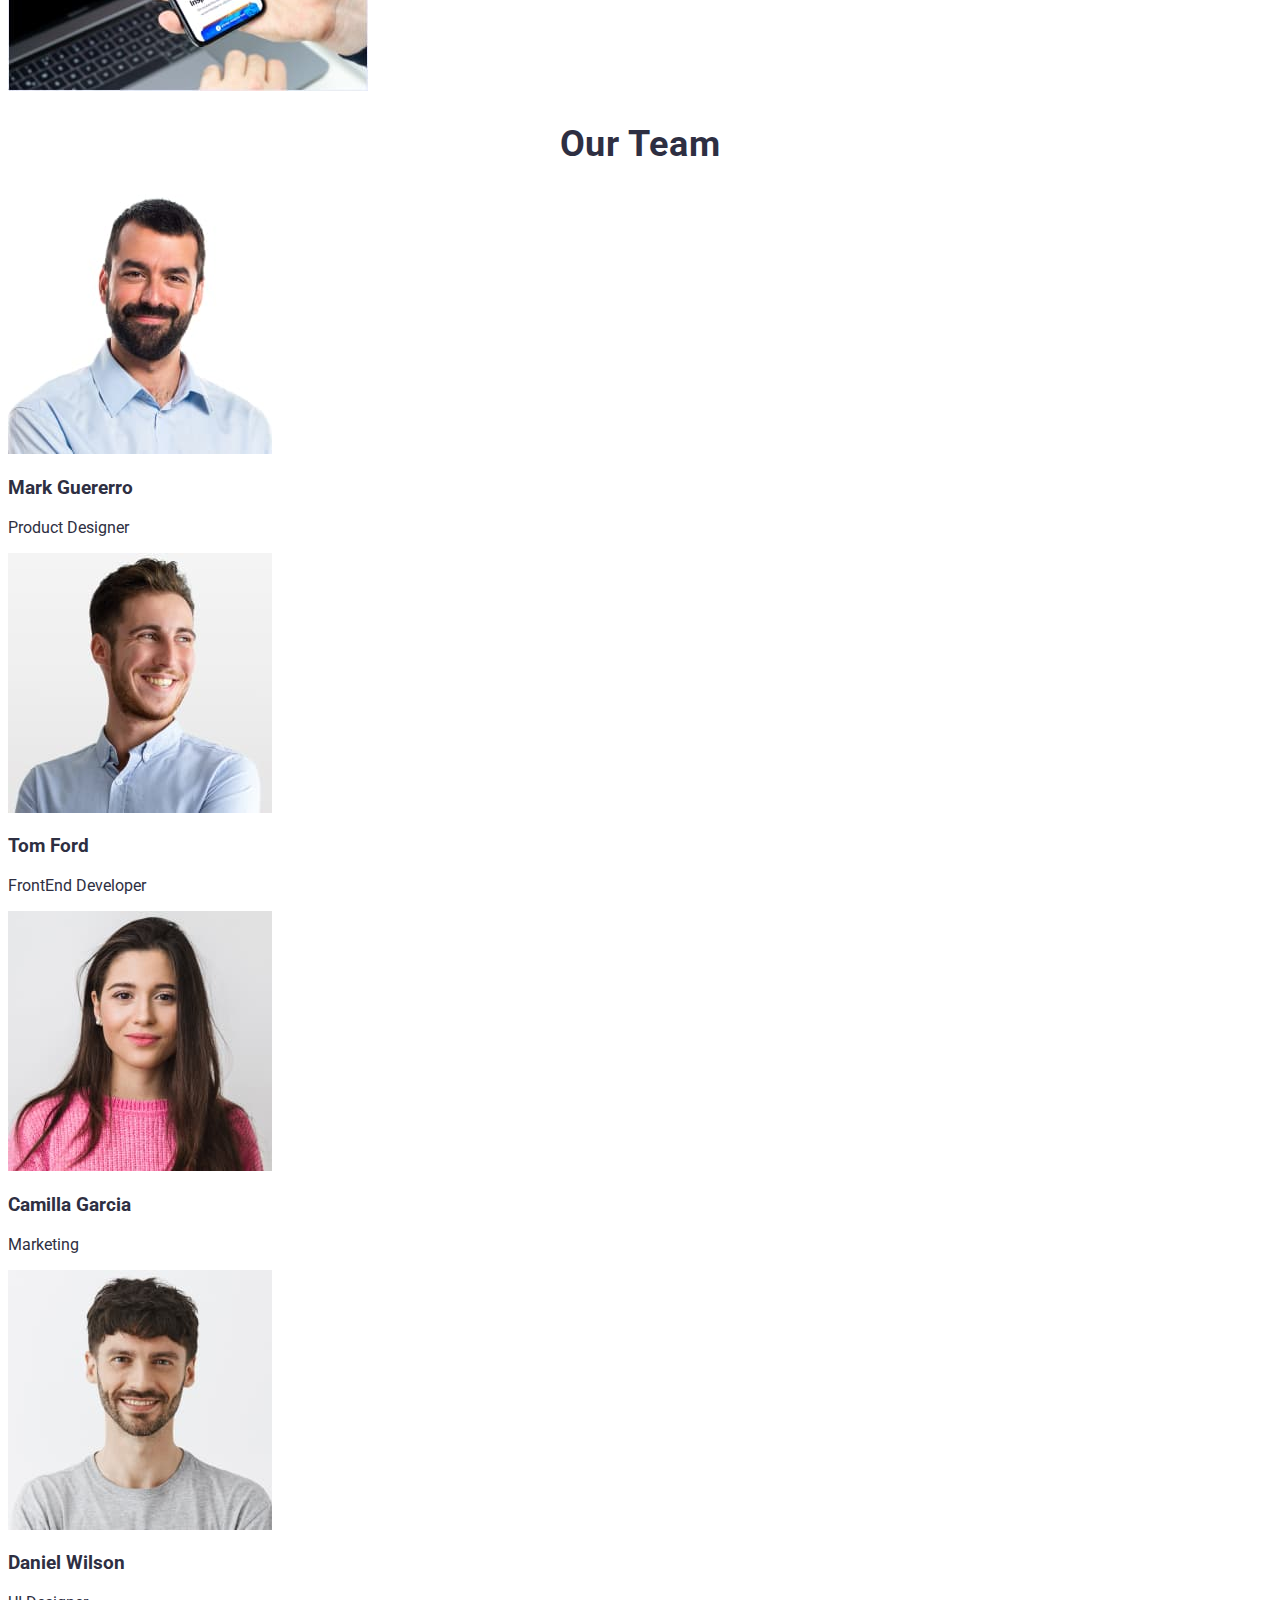
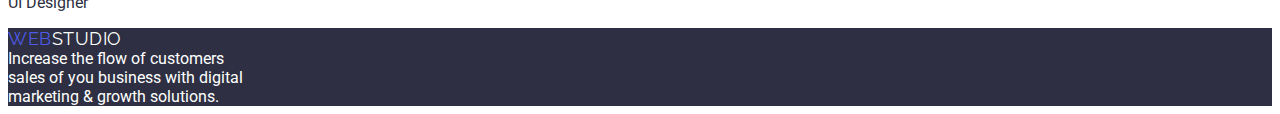
==== commit 21db68af: "Update" ====
--- a/index.html
+++ b/index.html
@@ -25,27 +25,28 @@
         <a class="logo" href="./index.html"
           >Web<span id="studio">Studio</span>
         </a>
-        <ul class="navigation-list">
+        <ul class="nav-list">
           <li>
-            <a href="./index.html" class="link current">Site</a>
+            <a href="./index.html" class="nav-link item current">Site</a>
           </li>
           <li>
-            <a href="./porfolio.html" class="link">Portfolio</a>
+            <a href="./porfolio.html" class="nav-link item link">Portfolio</a>
           </li>
           <li>
-            <a href="#" class="link">Contact</a>
+            <a href="#" class="nav-link item link">Contact</a>
+          </li>
+          <li>
+            <a href="mailto:info@devstudio.com" class="nav-link contact link"
+              >info@devstudio.com</a
+            >
+          </li>
+          <li>
+            <a href="tel:+110001111111" class="nav-link contact link"
+              >+11 (000) 111-11-11</a
+            >
           </li>
         </ul>
       </nav>
-      <!-- Contact List-->
-      <ul class="contact-list">
-        <li>
-          <a href="mailto:info@devstudio.com">info@devstudio.com</a>
-        </li>
-        <li>
-          <a href="tel:+110001111111">+11 (000) 111-11-11</a>
-        </li>
-      </ul>
     </header>
     <main>
       <!-- Section Main -->
@@ -53,7 +54,7 @@
         <h1 class="main-title">
           <a class="main-text"> Effective Solutions <br />for Your Business </a>
         </h1>
-        <button class="button-main" type="button">Order Service</button>
+        <button class="button-main btn" type="button">Order Service</button>
       </section>
       <!-- Section Features -->
       <section class="section-features">
@@ -176,6 +177,7 @@
       </a>
       <!-- Section Footer Message -->
       <section class="section-footer">
+        <h3 hidden>Section Footer</h3>
         <a class="footer-text">
           Increase the flow of customers <br />
           sales of you business with digital <br />
--- a/css/styles.css
+++ b/css/styles.css
@@ -7,14 +7,24 @@
   --OCEAN: #404bbf;
   --SLATE: #434455;
   --dark-bg: var(--NAVY-BLUE);
+  --topline-bg: var(--WHITE);
+  --light-bg: var(--CLOUD);
+  --accent-bg: var(--IRIS);
+  --bg-color: var(--WHITE);
+  --primary-text-color: var(--NAVY-BLUE);
+  --secondary-text-color: var(--WHITE);
+  --accent-text-color: var(--IRIS);
 }
 
 body {
+  color: var(--primary-text-color);
+  background-color: var(--bg-color);
+
   font-family: "Raleway", sans-serif;
   font-family: "Roboto", sans-serif;
 }
 
-.navigation-list,
+.nav-list,
 .contact-list,
 .features-list,
 .gallery-list,
@@ -24,11 +34,30 @@
   margin-left: 0;
   padding-left: 0;
   list-style: none;
+  border: 0px;
+}
+
+.nav-list a {
+  text-decoration: none;
+}
+.nav-list a.current {
+  color: var(--accent-text-color);
+}
+.nav-list a.link {
+  color: var(--primary-text-color);
+}
+
+.nav-list a.item {
+  font-family: Roboto;
+  font-size: 16px;
+  font-weight: 600;
+  line-height: 24px; /* 150% */
+  letter-spacing: 0.32px;
 }
 
 .logo,
 .logo-footer {
-  color: var(--IRIS);
+  color: var(--accent-text-color);
   font-family: Raleway;
   font-size: 18px;
   letter-spacing: 0.54px;
@@ -38,12 +67,24 @@
 }
 
 #studio {
-  color: var(--NAVY-BLUE);
+  color: var(--primary-text-color);
 }
 
 #studio-footer {
-  color: var(--WHITE);
+  color: var(--secondary-text-color);
 }
+
+/*
+h1,
+h2,
+h3,
+h4,
+h5,
+h6,
+p {
+  margin: 0;
+}
+*/
 
 .section-main {
   background-color: var(--dark-bg);
@@ -59,14 +100,19 @@
   letter-spacing: 1.12px;
 }
 
-.button-main {
-  background-color: var(--IRIS);
-  color: var(--WHITE);
+.btn {
+  background-color: var(--accent-bg);
+  color: var(--secondary-text-color);
+
+  font-family: inherit;
+  cursor: pointer;
+  border: none;
+  border-radius: 4px;
 }
 
 .gallery-title,
 .team-title {
-  color: var(--NAVY-BLUE, #2e2f42);
+  color: var(--primary-text-color);
   text-align: center;
 
   font-family: Roboto;
@@ -86,18 +132,17 @@
   /* style */
   border-radius: 4px;
   border: 1px solid var(--CORNFLOWER, #e7e9fc);
-  background: var(--CLOUD, #f4f4fd);
+  background-color: var(--light-bg);
 }
 
 .filter-list button:hover,
-.filter-list button:active,
 .filter-list button:focus {
   /* layout */
   align-items: flex-start;
   /*style*/
   border-radius: 4px;
-  background: var(--OCEAN, #404bbf);
-  color: var(--WHITE);
+  background-color: var(--OCEAN, #404bbf);
+  color: var(--secondary-text-color);
 }
 
 .project.list > li.project {
@@ -107,7 +152,7 @@
   list-style: none;
 
   border: 1px solid var(--CORNFLOWER, #e7e9fc);
-  background: var(--WHITE, #fff);
+  background-color: var(--WHITE, #fff);
 }
 
 .project-image {
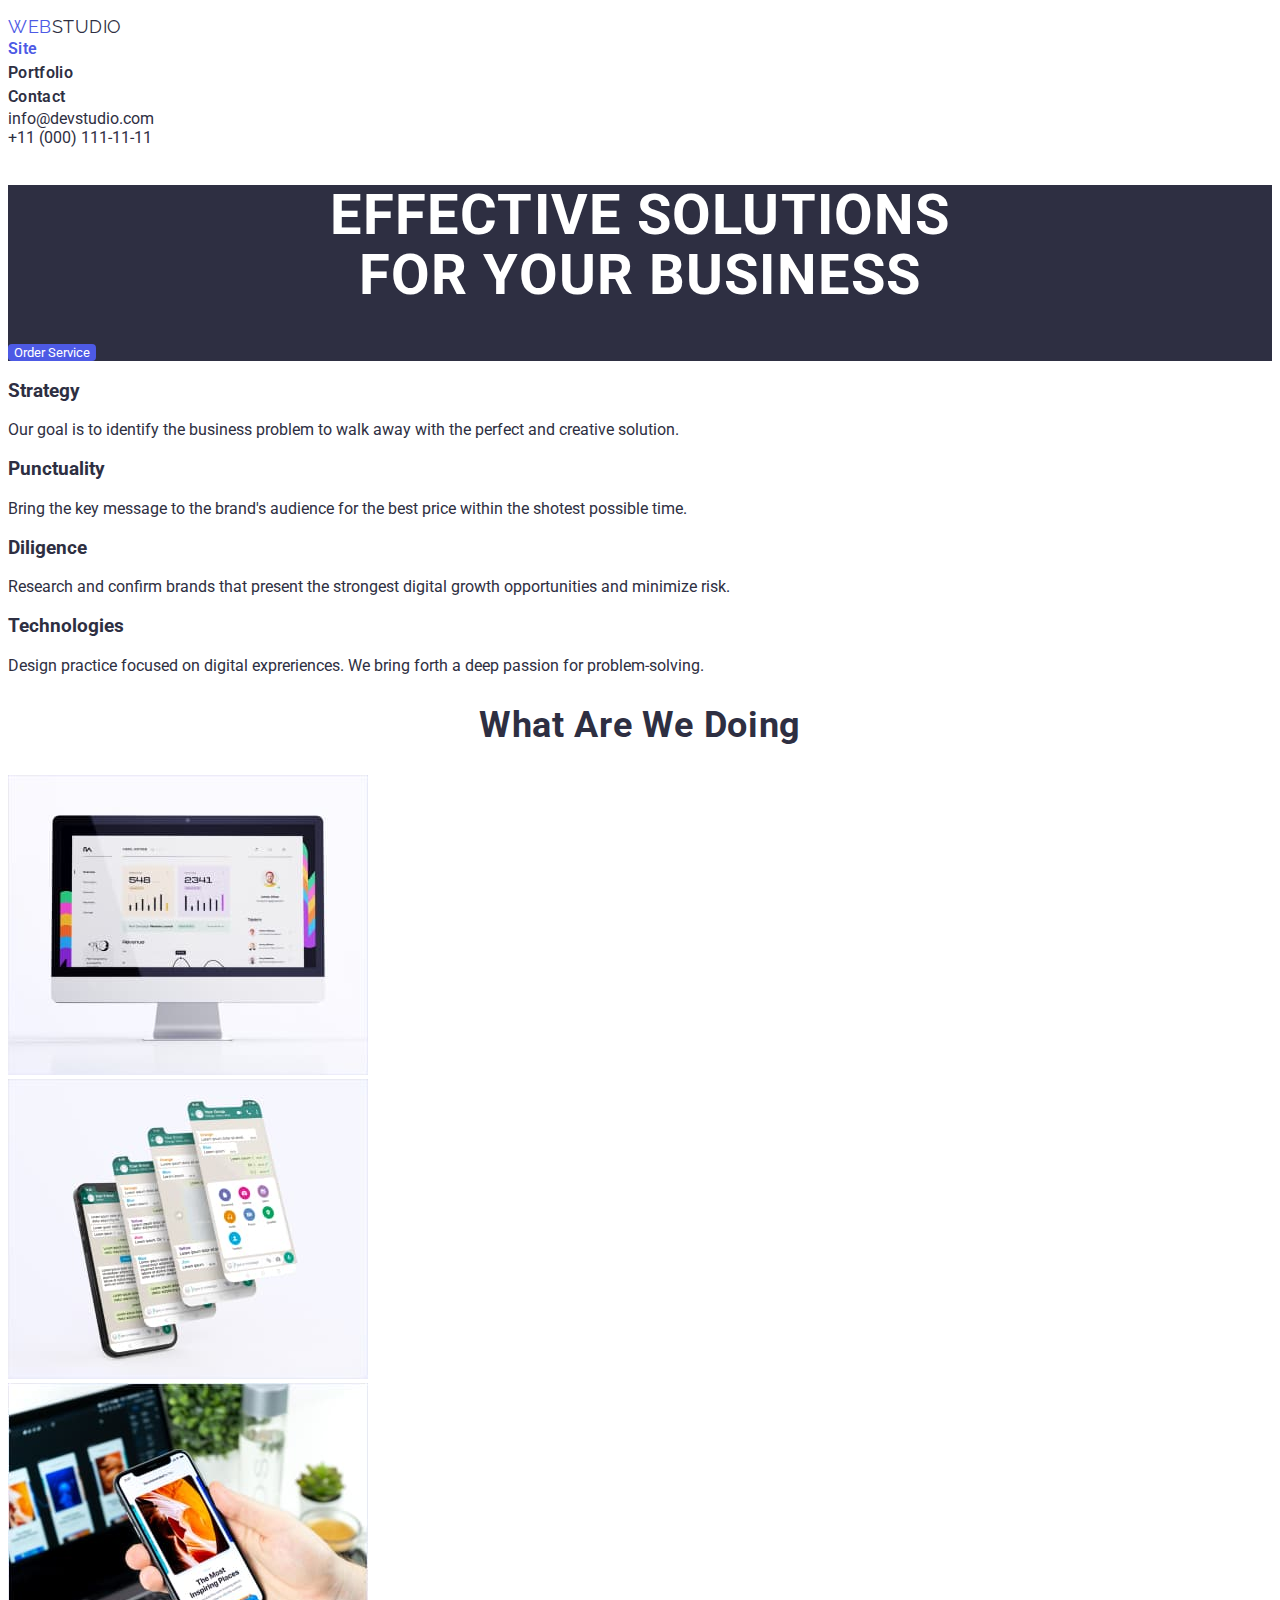
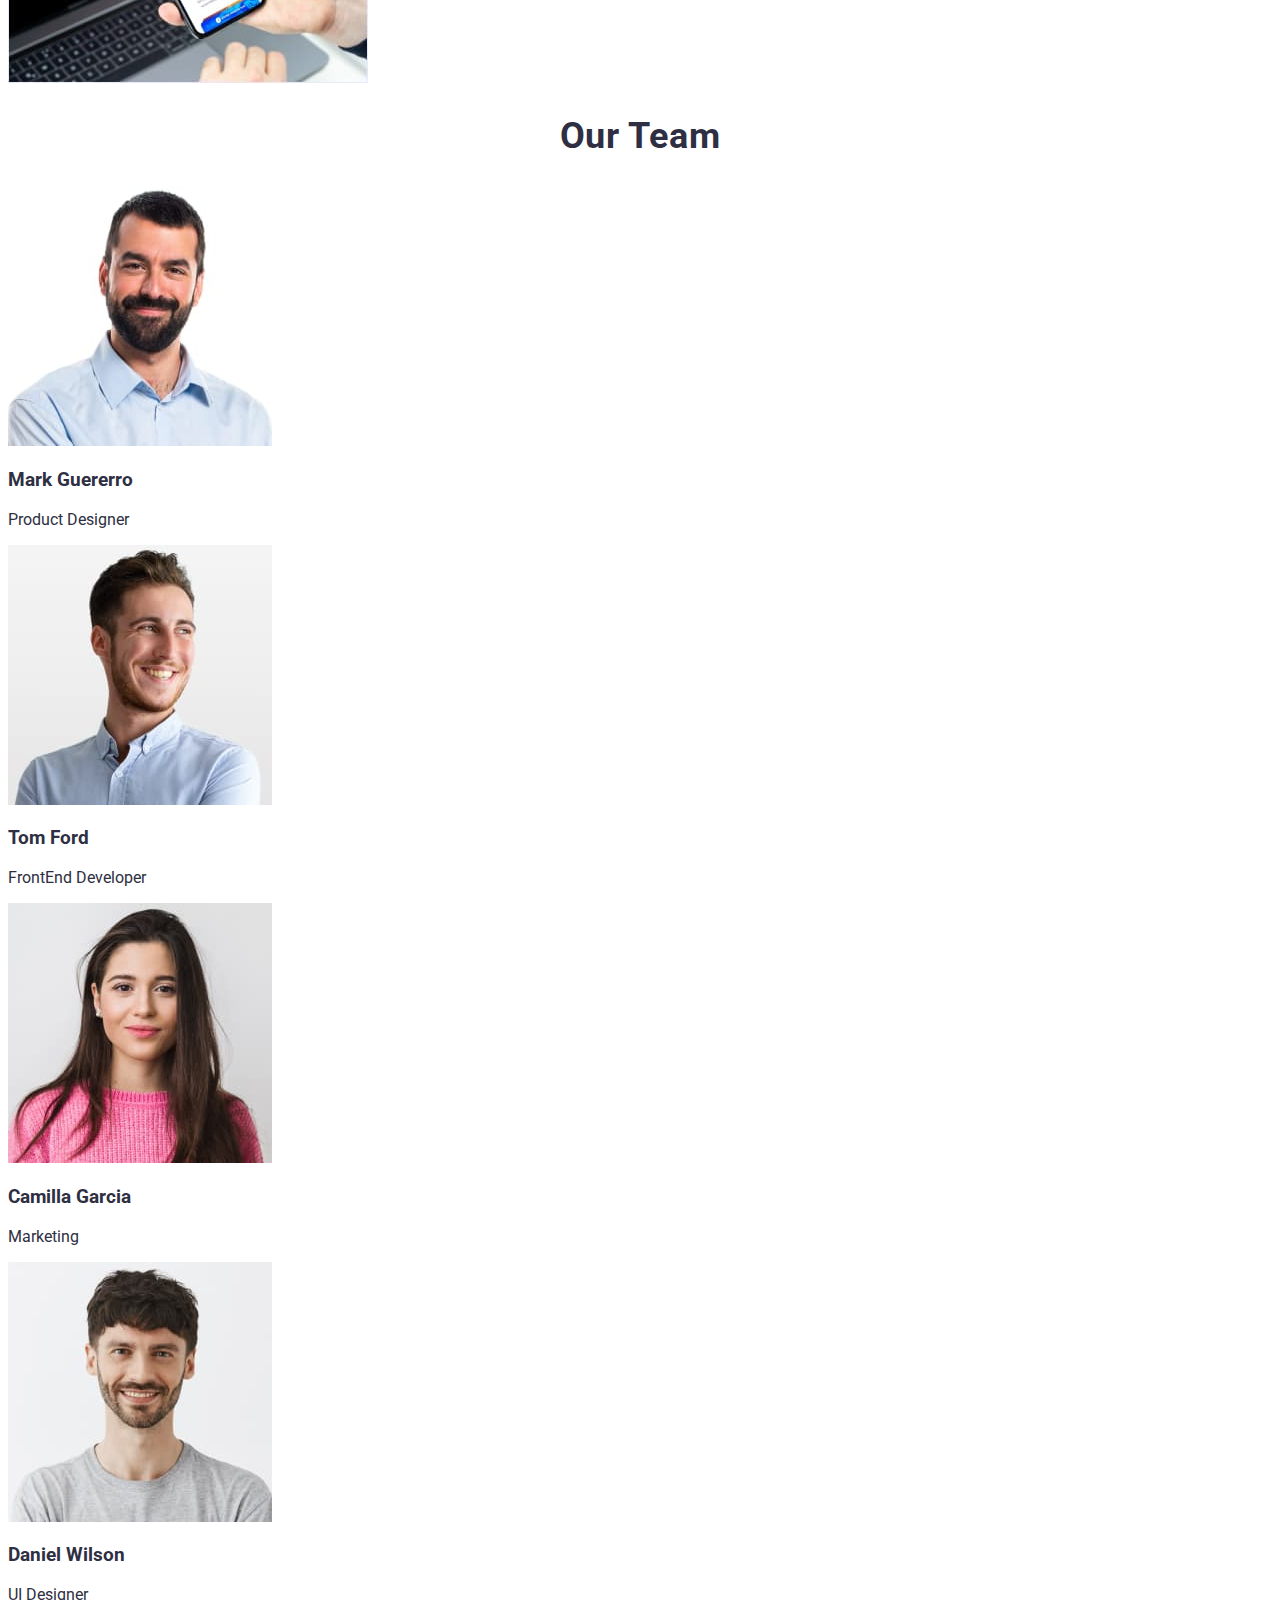
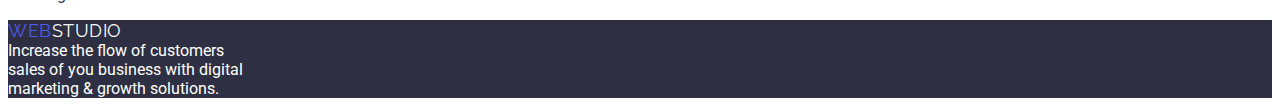
==== commit f95a9fe7: "Update" ====
--- a/index.html
+++ b/index.html
@@ -21,11 +21,13 @@
     <header class="header-elements">
       <!-- Navigation -->
       <nav class="navigation">
-        <!-- site logo -->
-        <a class="logo" href="./index.html"
-          >Web<span id="studio">Studio</span>
-        </a>
         <ul class="nav-list">
+          <li>
+            <!-- site logo -->
+            <a class="logo" href="./index.html"
+              >Web<span id="studio">Studio</span>
+            </a>
+          </li>
           <li>
             <a href="./index.html" class="nav-link item current">Site</a>
           </li>
@@ -54,7 +56,7 @@
         <h1 class="main-title">
           <a class="main-text"> Effective Solutions <br />for Your Business </a>
         </h1>
-        <button class="button-main btn" type="button">Order Service</button>
+        <button class="button-main" type="button">Order Service</button>
       </section>
       <!-- Section Features -->
       <section class="section-features">
--- a/css/styles.css
+++ b/css/styles.css
@@ -100,7 +100,7 @@
   letter-spacing: 1.12px;
 }
 
-.btn {
+.button-main {
   background-color: var(--accent-bg);
   color: var(--secondary-text-color);
 
